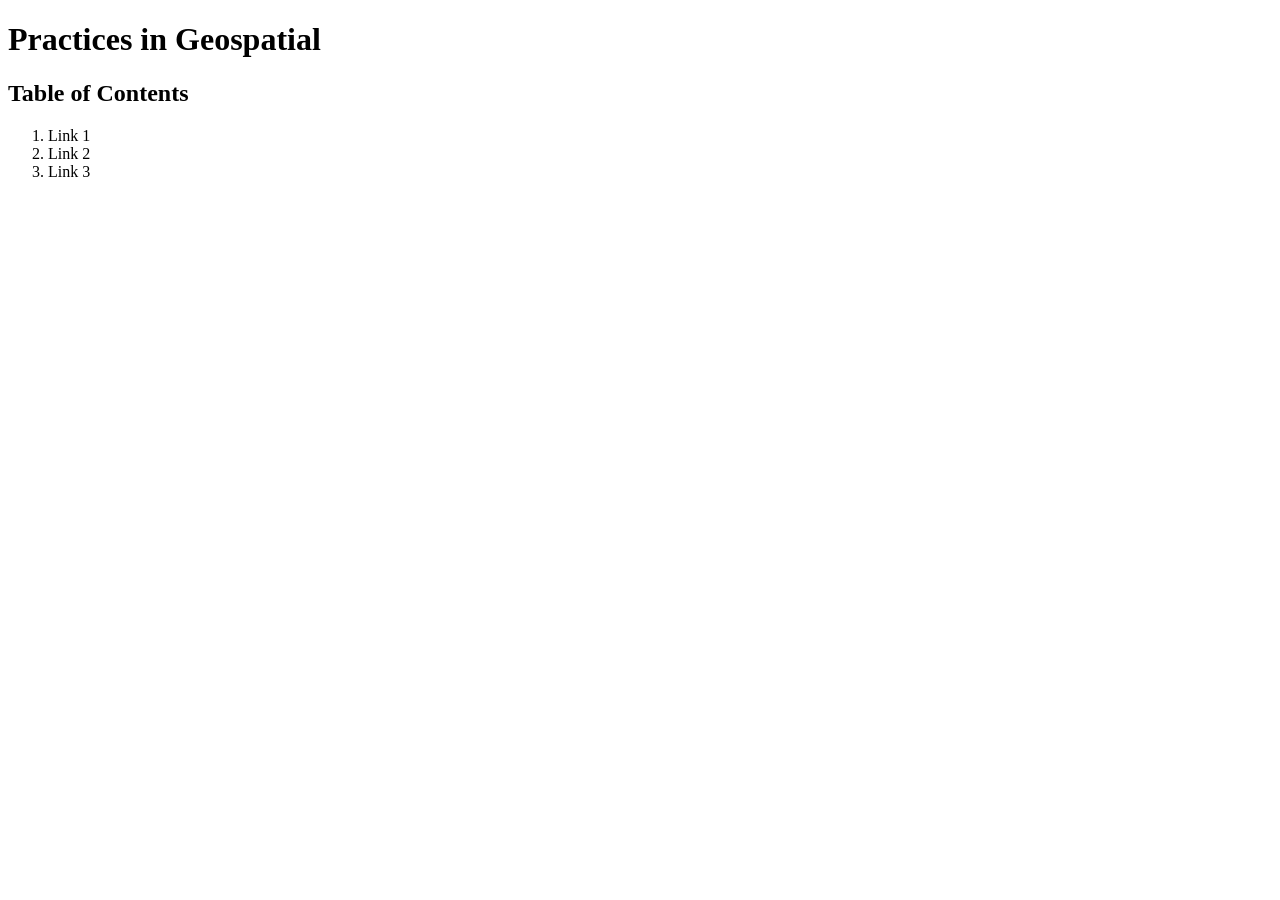
==== index.html @ 37c5164e "Added website homepage" ====
<!DOCTYPE html>
  <html>
	  <head>
      <title>Practices in Geospatial</title>
      <!-- Research and add meta data here -->
      <!-- add link to style sheet here -->
      <style>

      </style>
    </head>
    <body>
      <h1>Practices in Geospatial</h1>
      <h2>Table of Contents</h2>
      <ol>
        <li>Link 1</li>
        <li>Link 2</li>
        <li>Link 3</li>
      </ol>
    </body>
  </html>
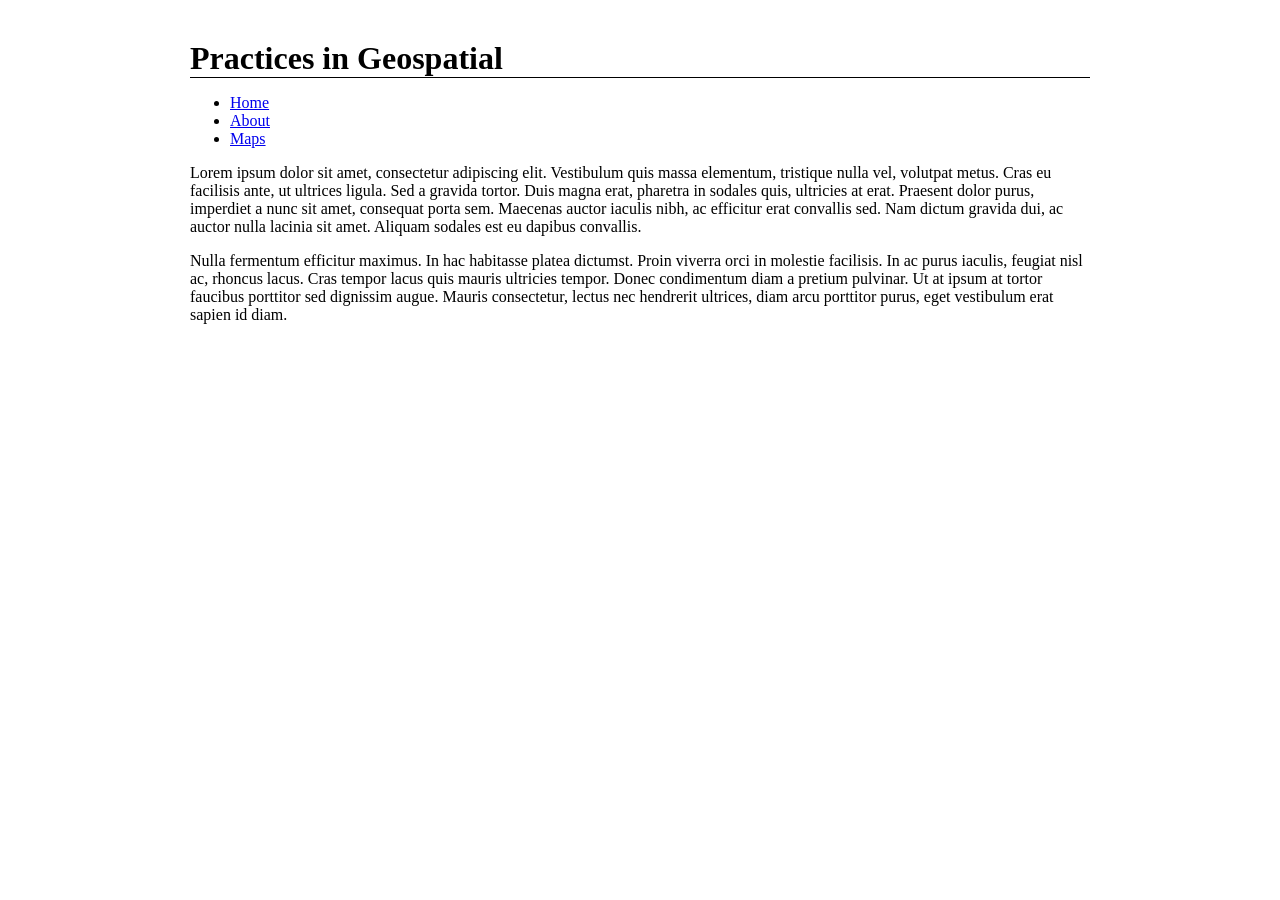
==== commit 83e704af: "Added new page; updated HTML across website to better match MDN guidelines" ====
--- a/index.html
+++ b/index.html
@@ -1,20 +1,81 @@
 <!DOCTYPE html>
-  <html>
-	  <head>
-      <title>Practices in Geospatial</title>
-      <!-- Research and add meta data here -->
-      <!-- add link to style sheet here -->
-      <style>
+<html lang="en-US">
+	<head>
+    <meta charset="utf-8" />
+    <meta name="viewport" content="width=device-width" />
+    <title>Practices in Geospatial</title>
+    <style>
+      * {
+        font-family: IBM PLex Sans;
+      }
+      body {
+        padding: 15px;
+        max-width: 900px;
+        margin-left: auto;
+        margin-right: auto;
+        margin-top: 25px;
+        margin-bottom: 25px;
+      }
+      .h1 {
+        display: block;
+        font-size: 2em;
+        font-weight: bold;
+      }
+      .h2 {
+        display: block;
+        font-size: 1.5em;
+        font-weight: bold;
+      }
+      /* .top-nav {
+        display: flex;
+        overflow: hidden;
+        background-color: white;
+        border-bottom: solid thin black;
+      }
+      .top-nav a {
+        float: right;
+        display: block;
+        color: black;
+        text-align: center;
+        padding: 14px 16px;
+        text-decoration: none;
+        font-size: 16px;
+      }
+      .top-nav a:hover {
+        background-color: lightblue;
+        color: black;
+      }
+      .top-nav a.active {
+        background-color: lightblue;
+        color: black;
+      }
+      @media screen and (max-width: 700px) {
+        .top-nav {
+          flex-direction: column;
+        }
+      } */
+    </style>
+  </head>
+  <body>
+    <header style="border-bottom: solid thin black;">
+      <div class="h1">
+        Practices in Geospatial
+      </div>
+    </header>
 
-      </style>
-    </head>
-    <body>
-      <h1>Practices in Geospatial</h1>
-      <h2>Table of Contents</h2>
-      <ol>
-        <li>Link 1</li>
-        <li>Link 2</li>
-        <li>Link 3</li>
-      </ol>
-    </body>
-  </html>
+    <nav class="menu">
+      <ul>
+        <li><a href="#home">Home</a></li>
+        <li><a href="#about">About</a></li>
+        <li><a href="#maps">Maps</a></li>
+      </ul>
+    </nav>
+
+    <main>
+      <article>
+        <p>Lorem ipsum dolor sit amet, consectetur adipiscing elit. Vestibulum quis massa elementum, tristique nulla vel, volutpat metus. Cras eu facilisis ante, ut ultrices ligula. Sed a gravida tortor. Duis magna erat, pharetra in sodales quis, ultricies at erat. Praesent dolor purus, imperdiet a nunc sit amet, consequat porta sem. Maecenas auctor iaculis nibh, ac efficitur erat convallis sed. Nam dictum gravida dui, ac auctor nulla lacinia sit amet. Aliquam sodales est eu dapibus convallis.</p>
+        <p>Nulla fermentum efficitur maximus. In hac habitasse platea dictumst. Proin viverra orci in molestie facilisis. In ac purus iaculis, feugiat nisl ac, rhoncus lacus. Cras tempor lacus quis mauris ultricies tempor. Donec condimentum diam a pretium pulvinar. Ut at ipsum at tortor faucibus porttitor sed dignissim augue. Mauris consectetur, lectus nec hendrerit ultrices, diam arcu porttitor purus, eget vestibulum erat sapien id diam.</p>
+      </article>
+    </main>
+  </body>
+</html>
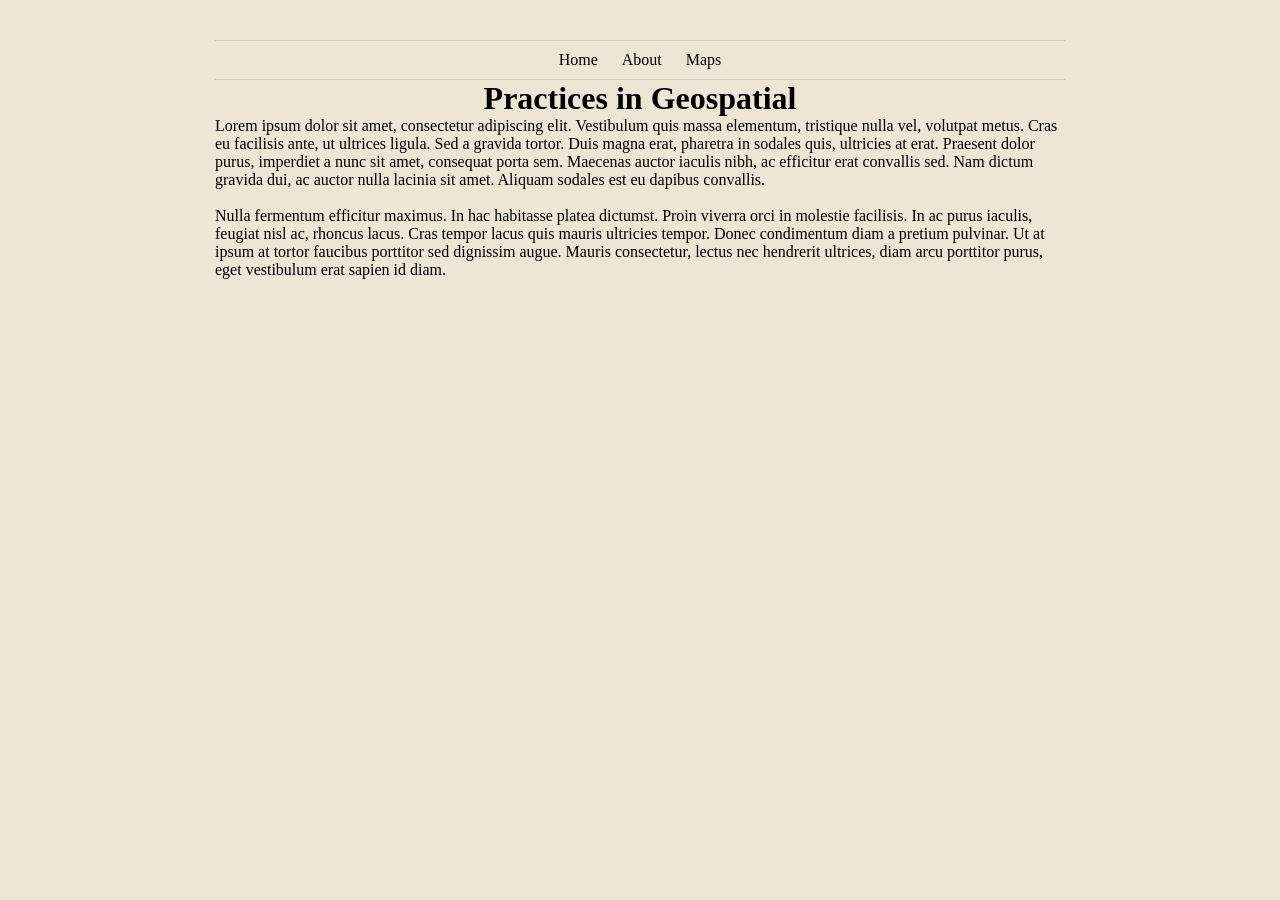
==== commit a861eb91: "Updated page layout, img naming convention" ====
--- a/index.html
+++ b/index.html
@@ -10,11 +10,12 @@
       }
       body {
         padding: 15px;
-        max-width: 900px;
+        max-width: 850px;
         margin-left: auto;
         margin-right: auto;
         margin-top: 25px;
         margin-bottom: 25px;
+        background-color: rgb(237, 230, 213);
       }
       .h1 {
         display: block;
@@ -25,6 +26,9 @@
         display: block;
         font-size: 1.5em;
         font-weight: bold;
+      }
+      .p {
+        display: block;
       }
       /* .top-nav {
         display: flex;
@@ -54,27 +58,38 @@
           flex-direction: column;
         }
       } */
+      header nav {
+        padding: 10px;
+        text-align: center;
+        border-bottom: 1px solid #D4CBB6;
+        border-top: 1px solid #D4CBB6;
+      }
+      header nav a {
+        padding: 10px;
+        color: black;
+        text-decoration: none;
+      }
     </style>
   </head>
   <body>
-    <header style="border-bottom: solid thin black;">
-      <div class="h1">
+    <header>
+      <nav class="menu">
+        <a href="#home">Home</a>
+        <a href="#about">About</a>
+        <a href="#maps">Maps</a>
+      </nav>
+      <div class="h1" style="text-align: center;">
         Practices in Geospatial
       </div>
     </header>
-
-    <nav class="menu">
-      <ul>
-        <li><a href="#home">Home</a></li>
-        <li><a href="#about">About</a></li>
-        <li><a href="#maps">Maps</a></li>
-      </ul>
-    </nav>
-
     <main>
       <article>
-        <p>Lorem ipsum dolor sit amet, consectetur adipiscing elit. Vestibulum quis massa elementum, tristique nulla vel, volutpat metus. Cras eu facilisis ante, ut ultrices ligula. Sed a gravida tortor. Duis magna erat, pharetra in sodales quis, ultricies at erat. Praesent dolor purus, imperdiet a nunc sit amet, consequat porta sem. Maecenas auctor iaculis nibh, ac efficitur erat convallis sed. Nam dictum gravida dui, ac auctor nulla lacinia sit amet. Aliquam sodales est eu dapibus convallis.</p>
-        <p>Nulla fermentum efficitur maximus. In hac habitasse platea dictumst. Proin viverra orci in molestie facilisis. In ac purus iaculis, feugiat nisl ac, rhoncus lacus. Cras tempor lacus quis mauris ultricies tempor. Donec condimentum diam a pretium pulvinar. Ut at ipsum at tortor faucibus porttitor sed dignissim augue. Mauris consectetur, lectus nec hendrerit ultrices, diam arcu porttitor purus, eget vestibulum erat sapien id diam.</p>
+        <div class="p">
+          Lorem ipsum dolor sit amet, consectetur adipiscing elit. Vestibulum quis massa elementum, tristique nulla vel, volutpat metus. Cras eu facilisis ante, ut ultrices ligula. Sed a gravida tortor. Duis magna erat, pharetra in sodales quis, ultricies at erat. Praesent dolor purus, imperdiet a nunc sit amet, consequat porta sem. Maecenas auctor iaculis nibh, ac efficitur erat convallis sed. Nam dictum gravida dui, ac auctor nulla lacinia sit amet. Aliquam sodales est eu dapibus convallis.
+        </div><br />
+        <div class="p">
+          Nulla fermentum efficitur maximus. In hac habitasse platea dictumst. Proin viverra orci in molestie facilisis. In ac purus iaculis, feugiat nisl ac, rhoncus lacus. Cras tempor lacus quis mauris ultricies tempor. Donec condimentum diam a pretium pulvinar. Ut at ipsum at tortor faucibus porttitor sed dignissim augue. Mauris consectetur, lectus nec hendrerit ultrices, diam arcu porttitor purus, eget vestibulum erat sapien id diam.
+        </div><br />
       </article>
     </main>
   </body>
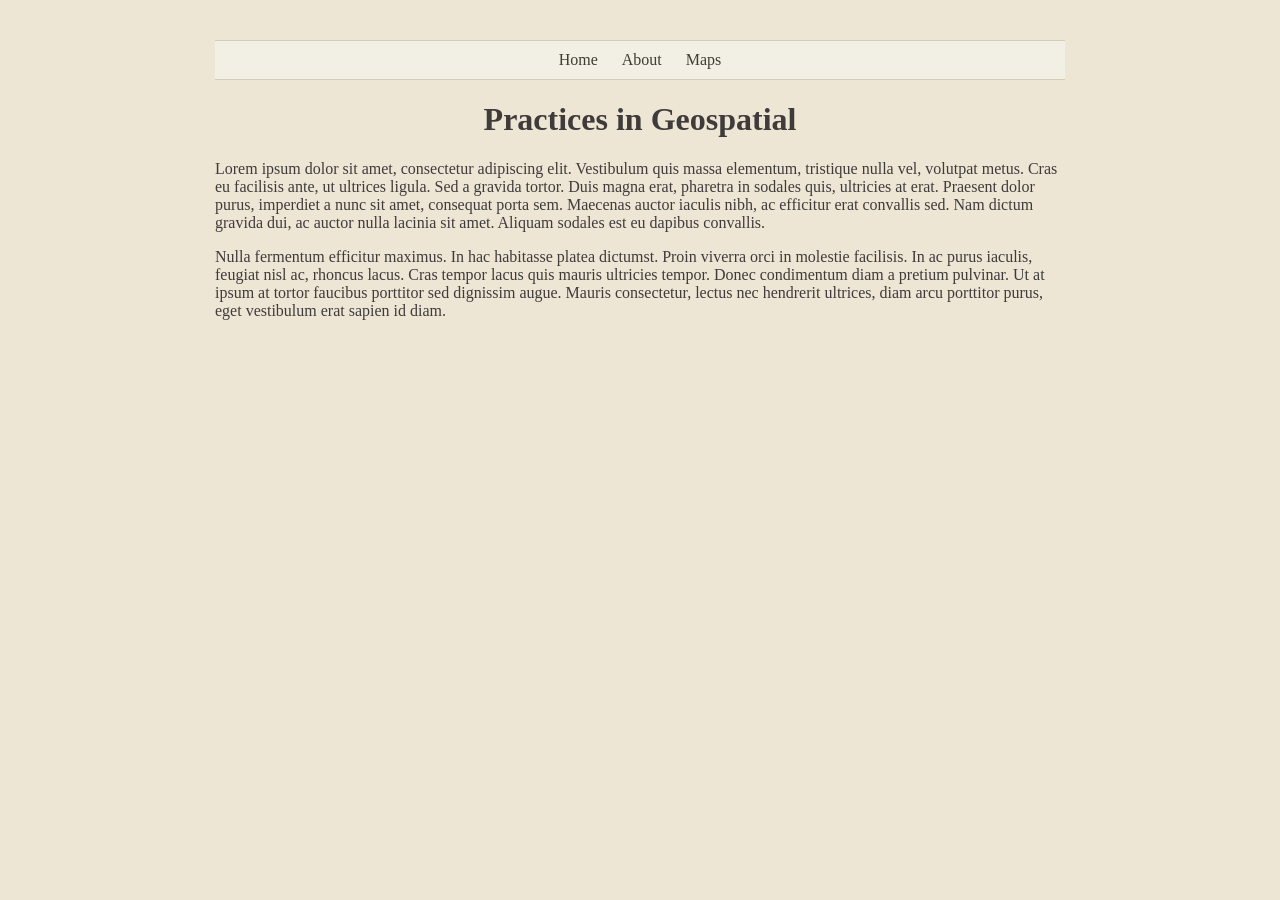
==== commit 13a5915f: "Updated website HTML; added GeoJSON for testing" ====
--- a/index.html
+++ b/index.html
@@ -1,8 +1,8 @@
 <!DOCTYPE html>
 <html lang="en-US">
 	<head>
-    <meta charset="utf-8" />
-    <meta name="viewport" content="width=device-width" />
+    <meta charset="utf-8">
+    <meta name="viewport" content="width=device-width">
     <title>Practices in Geospatial</title>
     <style>
       * {
@@ -16,6 +16,8 @@
         margin-top: 25px;
         margin-bottom: 25px;
         background-color: rgb(237, 230, 213);
+        font-size: 16px;
+        color: #3F3B3B;
       }
       .h1 {
         display: block;
@@ -30,66 +32,43 @@
       .p {
         display: block;
       }
-      /* .top-nav {
-        display: flex;
-        overflow: hidden;
-        background-color: white;
-        border-bottom: solid thin black;
-      }
-      .top-nav a {
-        float: right;
-        display: block;
-        color: black;
-        text-align: center;
-        padding: 14px 16px;
-        text-decoration: none;
-        font-size: 16px;
-      }
-      .top-nav a:hover {
-        background-color: lightblue;
-        color: black;
-      }
-      .top-nav a.active {
-        background-color: lightblue;
-        color: black;
-      }
-      @media screen and (max-width: 700px) {
-        .top-nav {
-          flex-direction: column;
-        }
-      } */
       header nav {
         padding: 10px;
         text-align: center;
+        background-color: #F2EFE4;
         border-bottom: 1px solid #D4CBB6;
         border-top: 1px solid #D4CBB6;
+        /* display: block; */
       }
       header nav a {
         padding: 10px;
-        color: black;
+        color: #3F3D32;
         text-decoration: none;
+      }
+      header nav a:hover {
+        background: rgb(237, 230, 213);
       }
     </style>
   </head>
   <body>
     <header>
       <nav class="menu">
-        <a href="#home">Home</a>
-        <a href="#about">About</a>
-        <a href="#maps">Maps</a>
+        <a href="index.html">Home</a>
+        <a href="about.html">About</a>
+        <a href="maps.html">Maps</a>
       </nav>
-      <div class="h1" style="text-align: center;">
+      <h1 style="text-align: center;">
         Practices in Geospatial
-      </div>
+      <h1>
     </header>
     <main>
       <article>
-        <div class="p">
+        <p>
           Lorem ipsum dolor sit amet, consectetur adipiscing elit. Vestibulum quis massa elementum, tristique nulla vel, volutpat metus. Cras eu facilisis ante, ut ultrices ligula. Sed a gravida tortor. Duis magna erat, pharetra in sodales quis, ultricies at erat. Praesent dolor purus, imperdiet a nunc sit amet, consequat porta sem. Maecenas auctor iaculis nibh, ac efficitur erat convallis sed. Nam dictum gravida dui, ac auctor nulla lacinia sit amet. Aliquam sodales est eu dapibus convallis.
-        </div><br />
-        <div class="p">
+        <p>
+        <p>
           Nulla fermentum efficitur maximus. In hac habitasse platea dictumst. Proin viverra orci in molestie facilisis. In ac purus iaculis, feugiat nisl ac, rhoncus lacus. Cras tempor lacus quis mauris ultricies tempor. Donec condimentum diam a pretium pulvinar. Ut at ipsum at tortor faucibus porttitor sed dignissim augue. Mauris consectetur, lectus nec hendrerit ultrices, diam arcu porttitor purus, eget vestibulum erat sapien id diam.
-        </div><br />
+        <p>
       </article>
     </main>
   </body>
